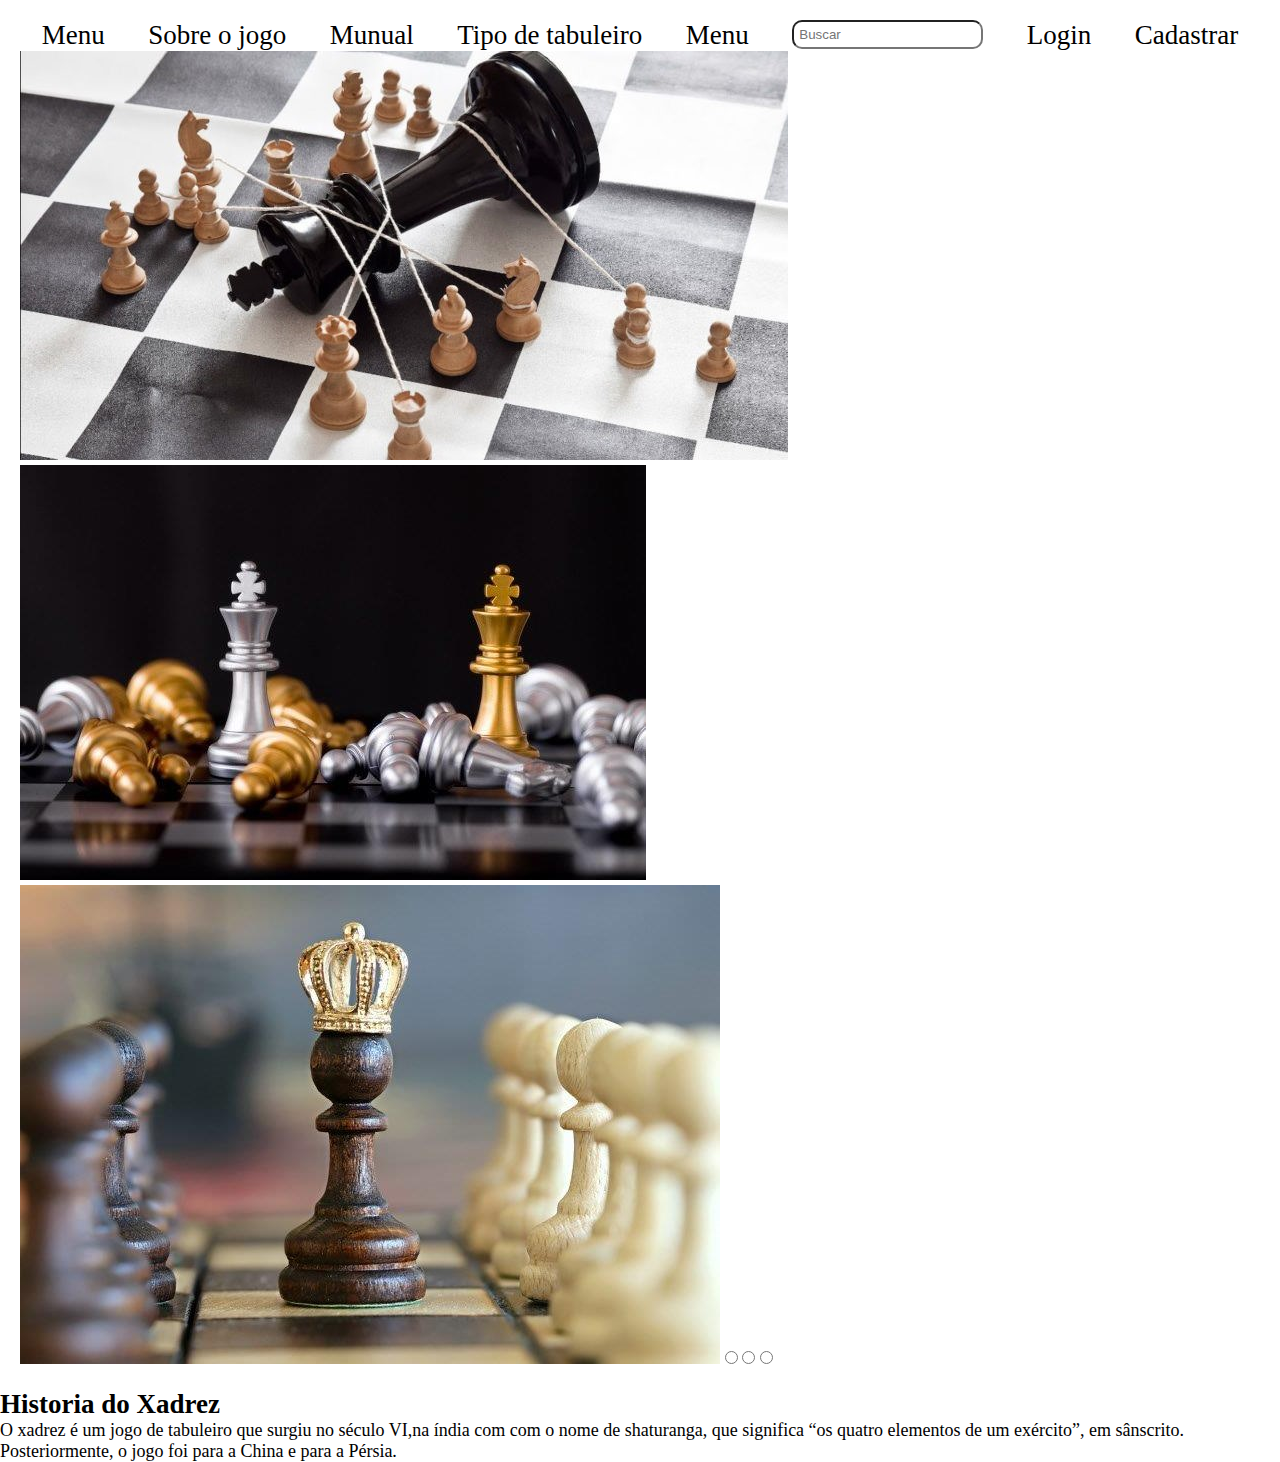
==== site the Game Xadrez/jogo_de_Xadrez/index.html @ 5200c6bd "Add files via upload" ====
<!DOCTYPE html>
<html lang="en">
<head>
    <meta charset="UTF-8">
    <meta name="viewport" content="width=device-width, initial-scale=1.0">
    <title>Jogo de Xadrez</title>
    <link rel="stylesheet" href="recursos/css/estilo.css">
    <link rel="stylesheet" href="">
</head>
<body>
    <header>
        <nav>
            <ul>
                <li>
                    <a href="#">Menu</a>
                    <ul>
                        <li><a href="sobre_o_jogo.html">Sobre o jogo</a></li>
                        <li><a href="munual.html">Munual</a></li>
                        <li><a href="tipo_de_tabuleiro.html">Tipo deabuleiro</a></li>
                        <li><hr></li>
                        <li><a href="menu.html">Menu</a></li>
                    </ul>
                </li>
                <li><a href="sobre_o_jogo.html">Sobre o jogo</a></li>
                <li><a href="munual.html">Munual</a></li>
                <li><a href="tipo_de_tabuleiro.html">Tipo de tabuleiro</a></li>
                <li><a href="menu.html">Menu</a></li>
                <li><input type="text" placeholder="Buscar"><i class="fa-solid fa-magnifying-glass"></i></li>
                <li><a href="login.html">Login</a></li>
                <li><a id="link_button" href="cadastrar.html">Cadastrar</a></li>
            </ul>
        </nav>
        
      <section>
        <img src="recursos/img/xadrez-imagem1.jpg" alt="img1">
        <img src="recursos/img/xadrez-imagem2.jpg" alt="img2">
        <img src="recursos/img/xadrez-imagem3.jpg" alt="img3"> 
         <input type="radio" name="banner_rotativo" id="banner1">
         <input type="radio" name="banner_rotativo" id="banner2">
         <input type="radio" name="banner_rotativo" id="banner3">  
       </section>
    
    
    </header>
     <section>
        <h2>Historia do Xadrez</h2>
        <p> O xadrez é um jogo de tabuleiro que surgiu no século VI,na índia com com o nome de shaturanga, 
        que significa “os quatro elementos de um exército”, em sânscrito. Posteriormente, o jogo foi para a China e para a Pérsia.

        </p>

     </section>
</body>
</html>
---- site the Game Xadrez/jogo_de_Xadrez/recursos/css/estilo.css ----
@font-face {
    font-family:'BungeesSpice';
    src: url("../font/BungeeSpice/BungeeSpice-Regular.ttf") format('truetype');
}

*{
    margin: 0;
    padding:0;
}

html{
    font-size: 18px;
}

li{
    list-style-type:none;
}

a{
   color: black; 
   text-decoration: none;
   font-size:27px;
}


/*-----header-------*/
header{
    margin: 10px;
    padding: 10px;
}

header nav ul{
    display: flex;
    justify-content: space-around;
}
header nav ul li ul{
    display: none;
} 

header nav ul li a:hover{
    color: blue;
}

header nav ul li input{
    padding: 5px;
    border-radius:10px;
}
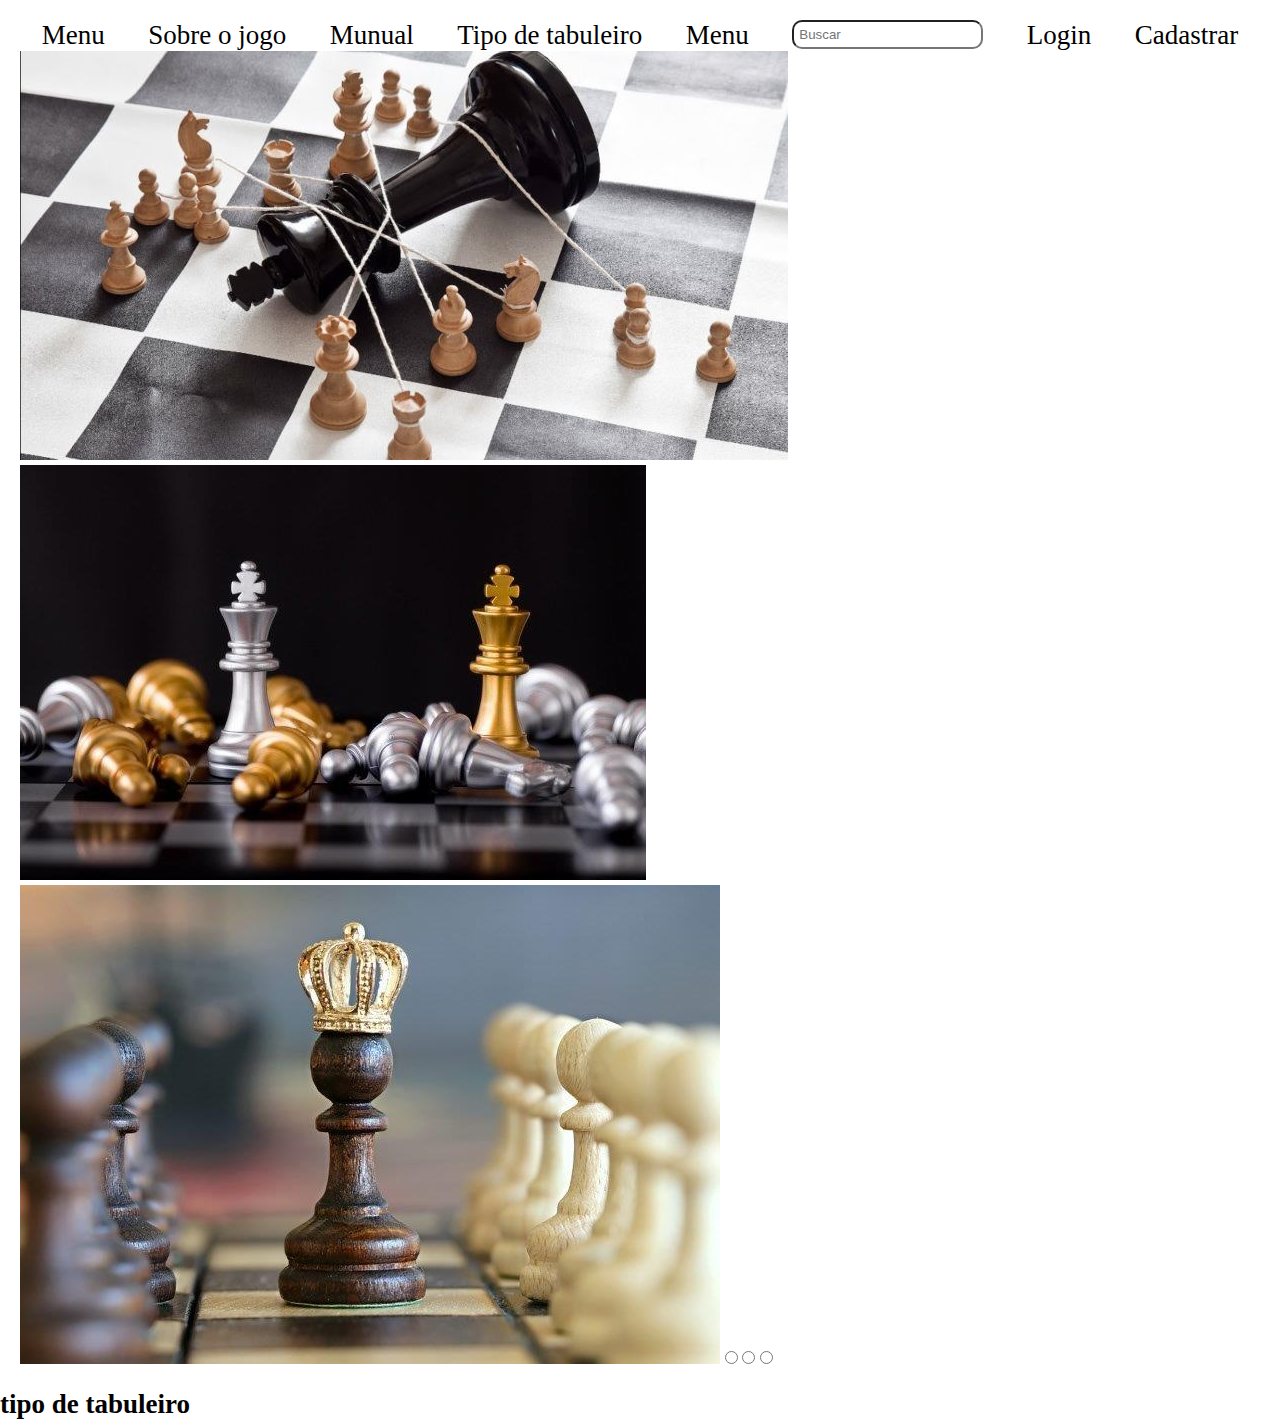
==== commit 25974fd2: "Add files via upload" ====
--- a/site the Game Xadrez/jogo_de_Xadrez/index.html
+++ b/site the Game Xadrez/jogo_de_Xadrez/index.html
@@ -16,14 +16,14 @@
                     <ul>
                         <li><a href="sobre_o_jogo.html">Sobre o jogo</a></li>
                         <li><a href="munual.html">Munual</a></li>
-                        <li><a href="tipo_de_tabuleiro.html">Tipo deabuleiro</a></li>
+                        <li><a href="jogar.html">Tipo deabuleiro</a></li>
                         <li><hr></li>
                         <li><a href="menu.html">Menu</a></li>
                     </ul>
                 </li>
                 <li><a href="sobre_o_jogo.html">Sobre o jogo</a></li>
                 <li><a href="munual.html">Munual</a></li>
-                <li><a href="tipo_de_tabuleiro.html">Tipo de tabuleiro</a></li>
+                <li><a href="Jogar.html">Tipo de tabuleiro</a></li>
                 <li><a href="menu.html">Menu</a></li>
                 <li><input type="text" placeholder="Buscar"><i class="fa-solid fa-magnifying-glass"></i></li>
                 <li><a href="login.html">Login</a></li>
@@ -43,12 +43,8 @@
     
     </header>
      <section>
-        <h2>Historia do Xadrez</h2>
-        <p> O xadrez é um jogo de tabuleiro que surgiu no século VI,na índia com com o nome de shaturanga, 
-        que significa “os quatro elementos de um exército”, em sânscrito. Posteriormente, o jogo foi para a China e para a Pérsia.
-
-        </p>
-
+        <h2>tipo de tabuleiro</h2>
+        
      </section>
 </body>
 </html>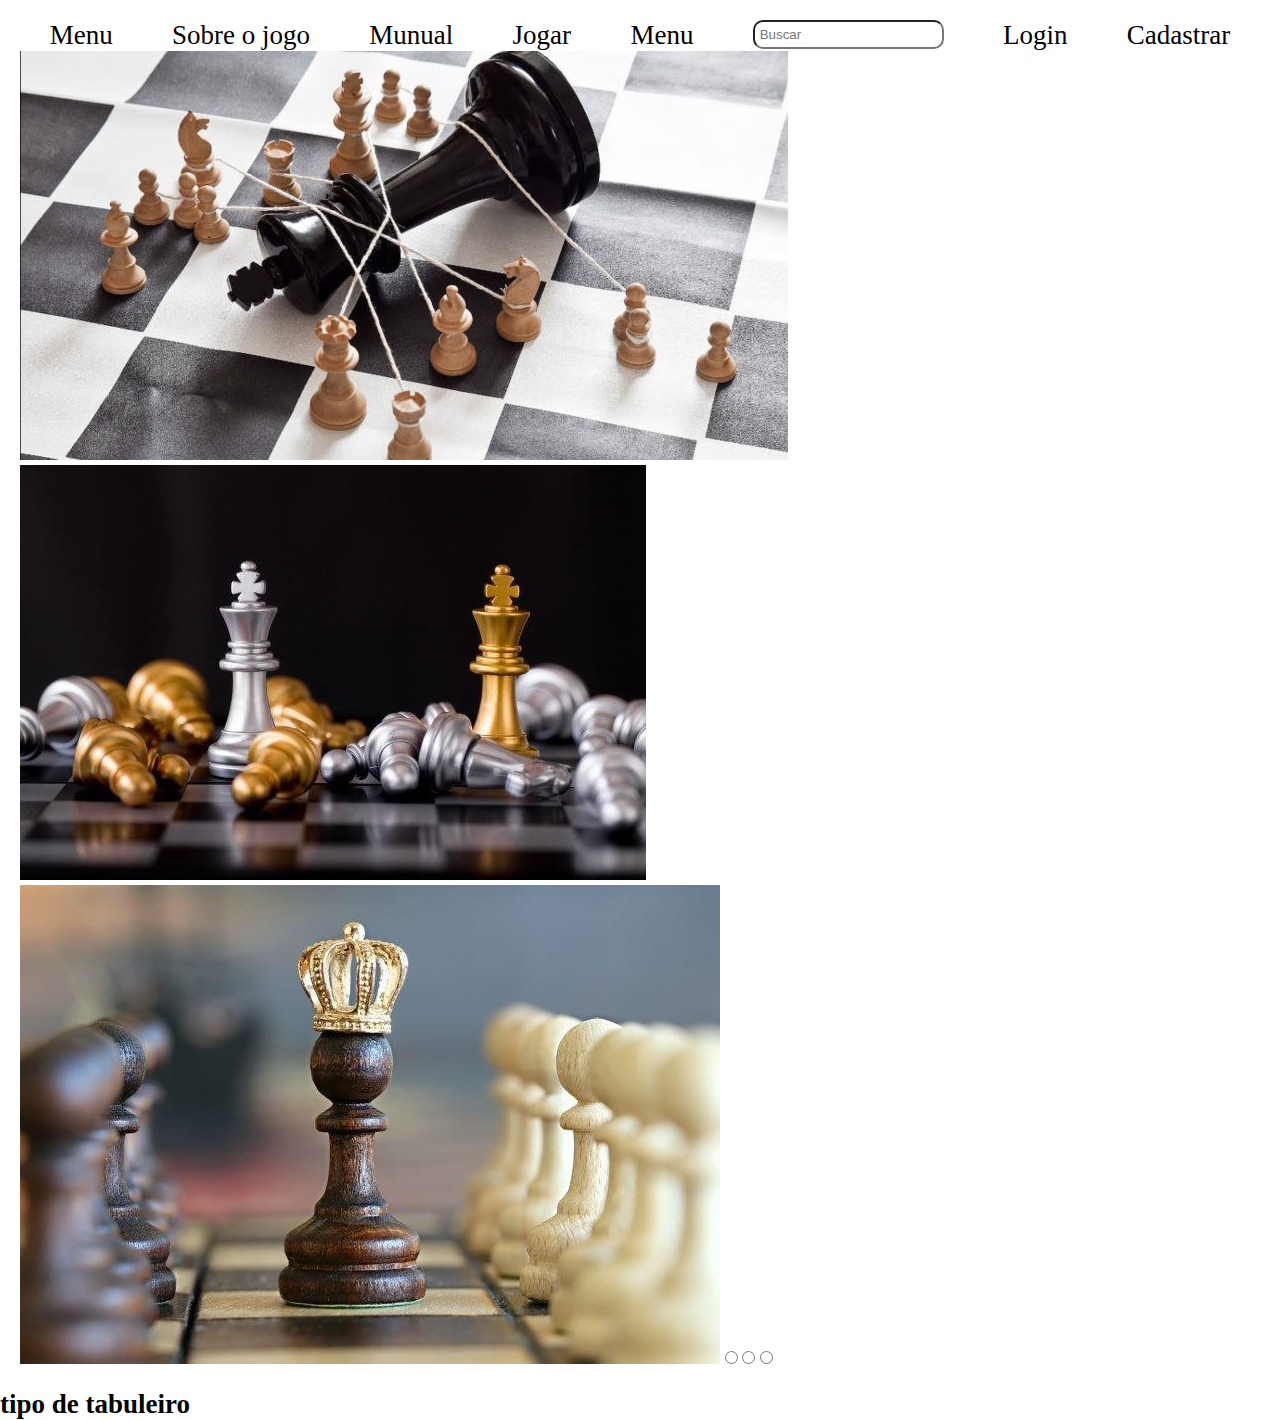
==== commit f7200edf: "Add files via upload" ====
--- a/site the Game Xadrez/jogo_de_Xadrez/index.html
+++ b/site the Game Xadrez/jogo_de_Xadrez/index.html
@@ -16,14 +16,14 @@
                     <ul>
                         <li><a href="sobre_o_jogo.html">Sobre o jogo</a></li>
                         <li><a href="munual.html">Munual</a></li>
-                        <li><a href="jogar.html">Tipo deabuleiro</a></li>
+                        <li><a href="jogar.html">Jogar</a></li>
                         <li><hr></li>
                         <li><a href="menu.html">Menu</a></li>
                     </ul>
                 </li>
                 <li><a href="sobre_o_jogo.html">Sobre o jogo</a></li>
                 <li><a href="munual.html">Munual</a></li>
-                <li><a href="Jogar.html">Tipo de tabuleiro</a></li>
+                <li><a href="Jogar.html">Jogar</a></li>
                 <li><a href="menu.html">Menu</a></li>
                 <li><input type="text" placeholder="Buscar"><i class="fa-solid fa-magnifying-glass"></i></li>
                 <li><a href="login.html">Login</a></li>
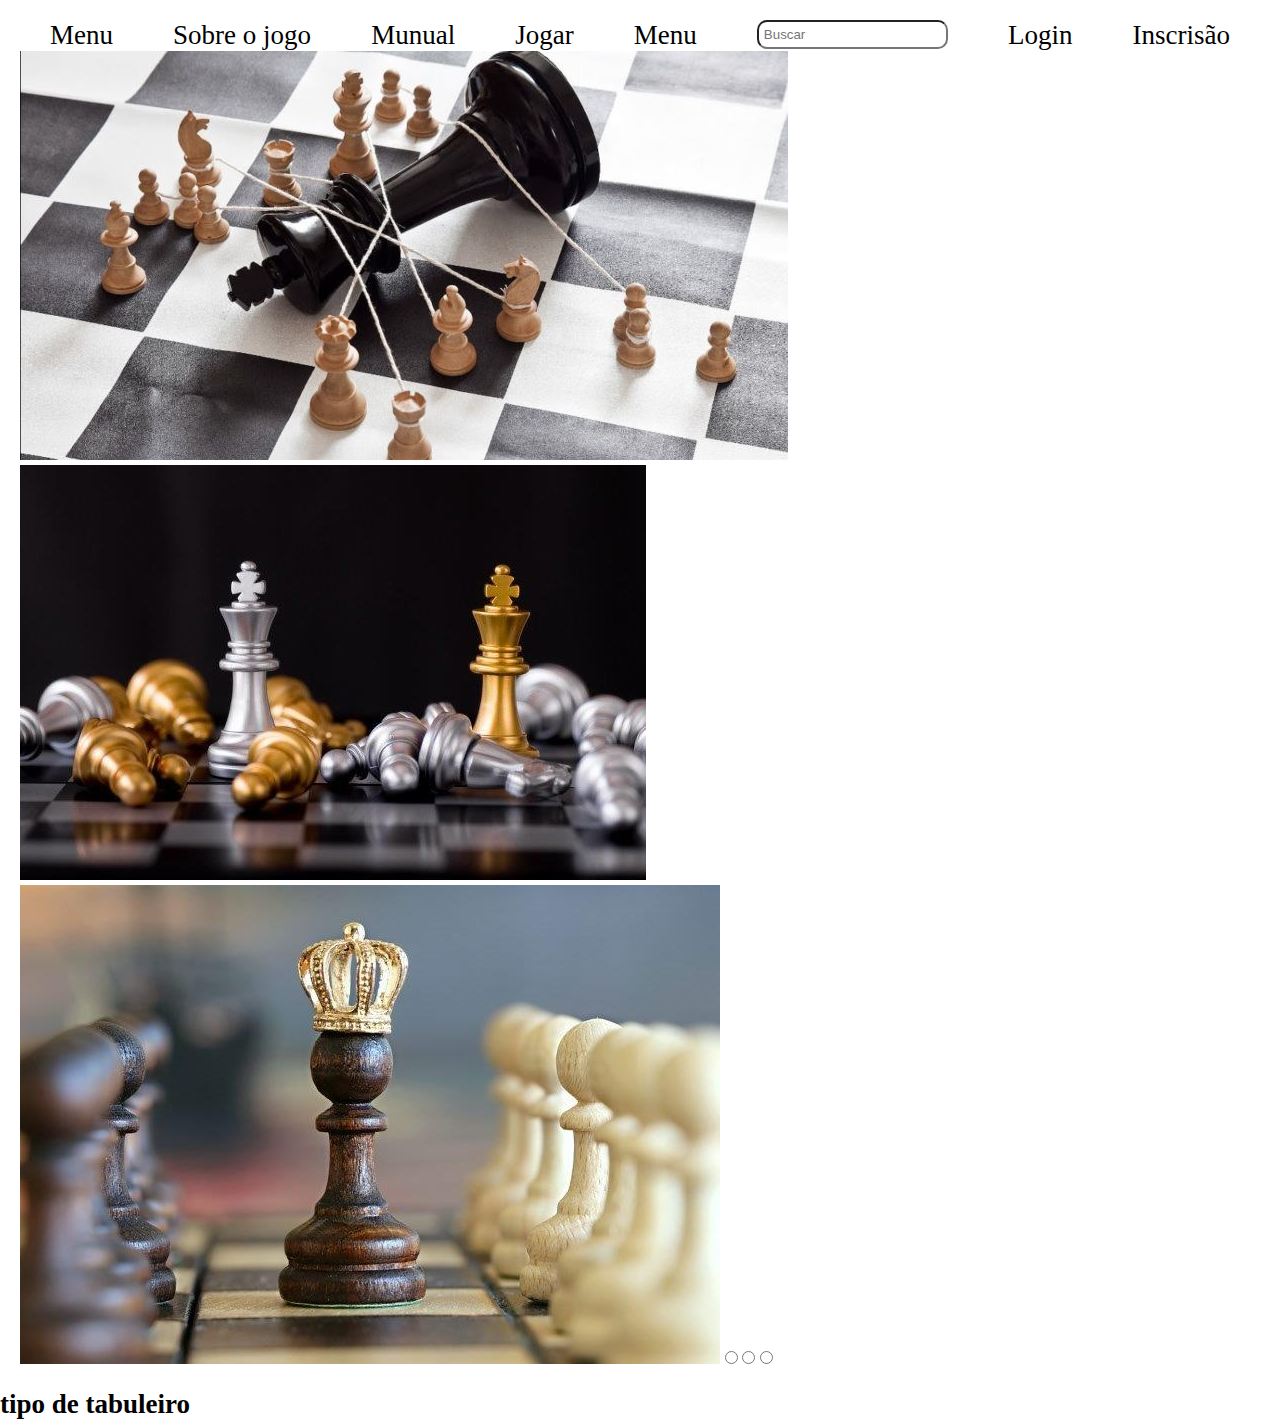
==== commit f9b7b4d5: "Add files via upload" ====
--- a/site the Game Xadrez/jogo_de_Xadrez/index.html
+++ b/site the Game Xadrez/jogo_de_Xadrez/index.html
@@ -15,19 +15,19 @@
                     <a href="#">Menu</a>
                     <ul>
                         <li><a href="sobre_o_jogo.html">Sobre o jogo</a></li>
-                        <li><a href="munual.html">Munual</a></li>
+                        <li><a href="manual.html">Munual</a></li>
                         <li><a href="jogar.html">Jogar</a></li>
                         <li><hr></li>
                         <li><a href="menu.html">Menu</a></li>
                     </ul>
                 </li>
                 <li><a href="sobre_o_jogo.html">Sobre o jogo</a></li>
-                <li><a href="munual.html">Munual</a></li>
+                <li><a href="manual.html">Munual</a></li>
                 <li><a href="Jogar.html">Jogar</a></li>
                 <li><a href="menu.html">Menu</a></li>
                 <li><input type="text" placeholder="Buscar"><i class="fa-solid fa-magnifying-glass"></i></li>
                 <li><a href="login.html">Login</a></li>
-                <li><a id="link_button" href="cadastrar.html">Cadastrar</a></li>
+                <li><a id="link_button" href="cadastrar.html">Inscrisão</a></li>
             </ul>
         </nav>
         
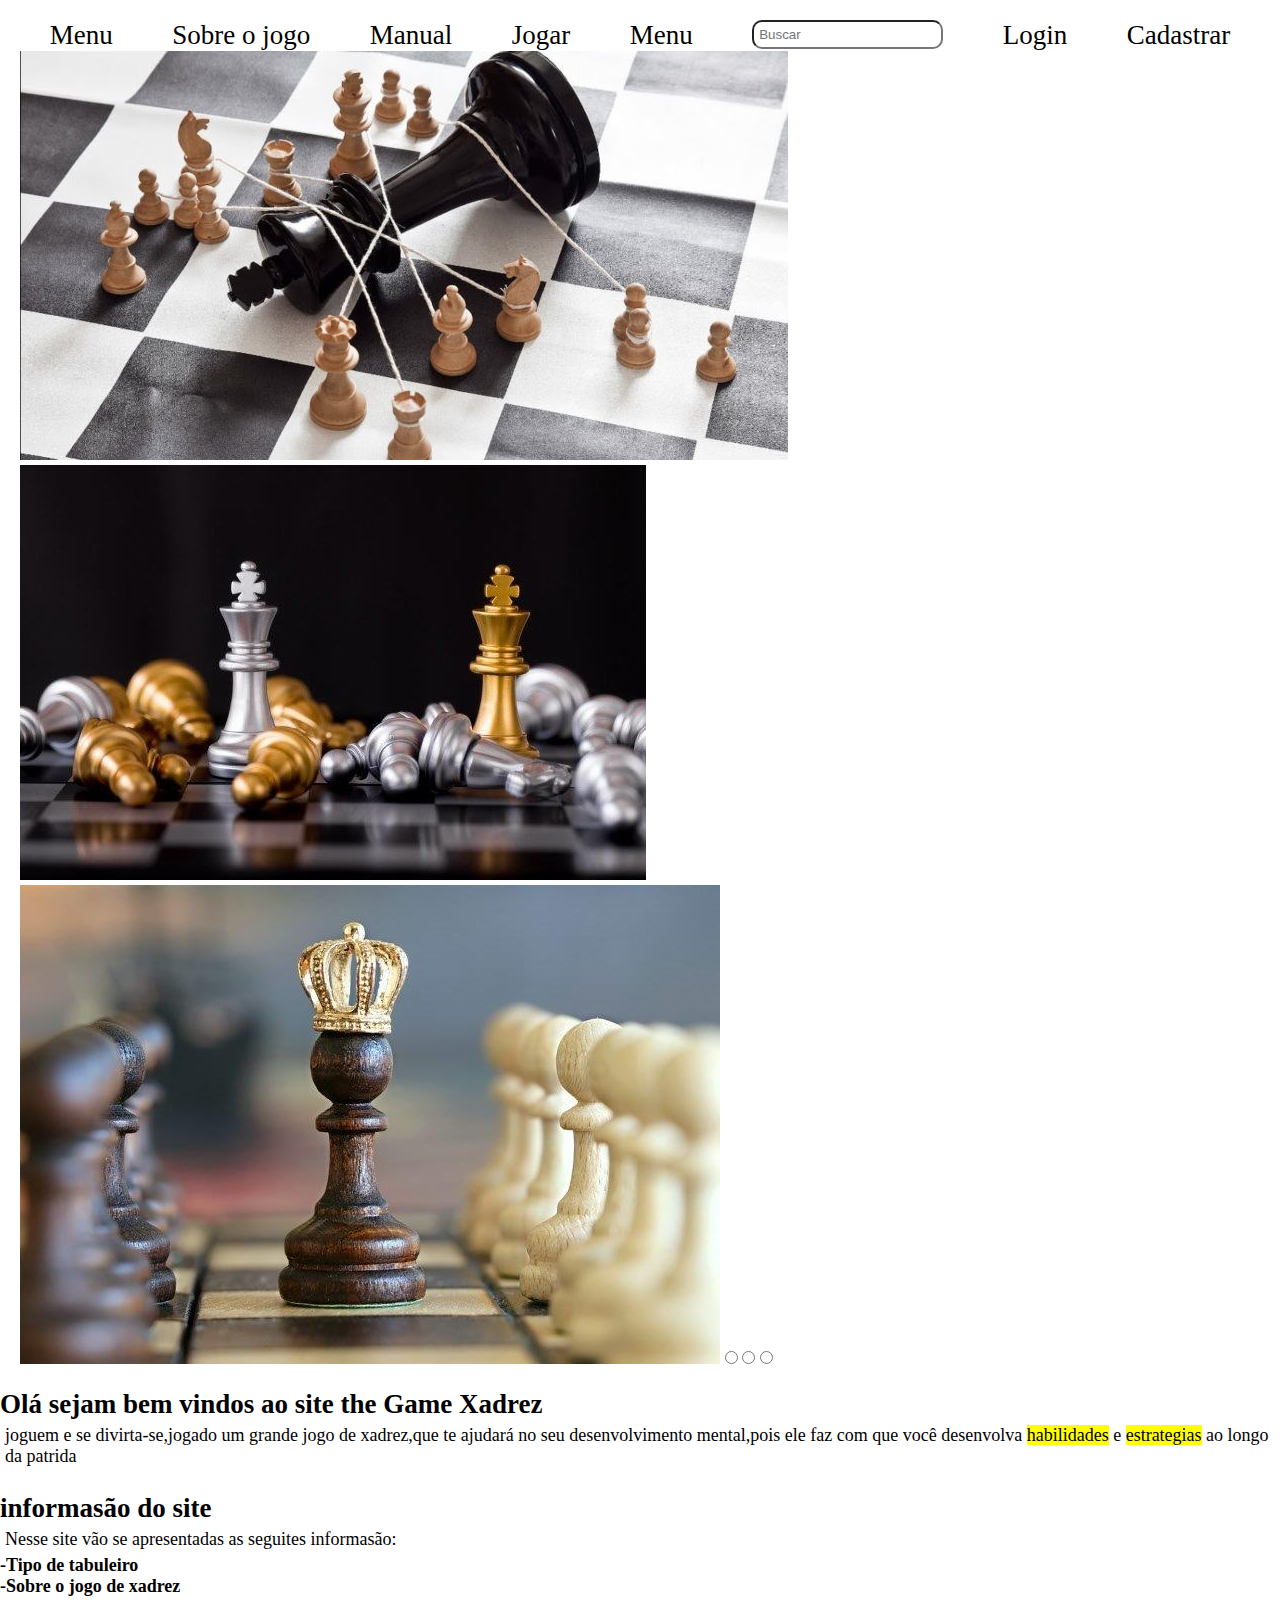
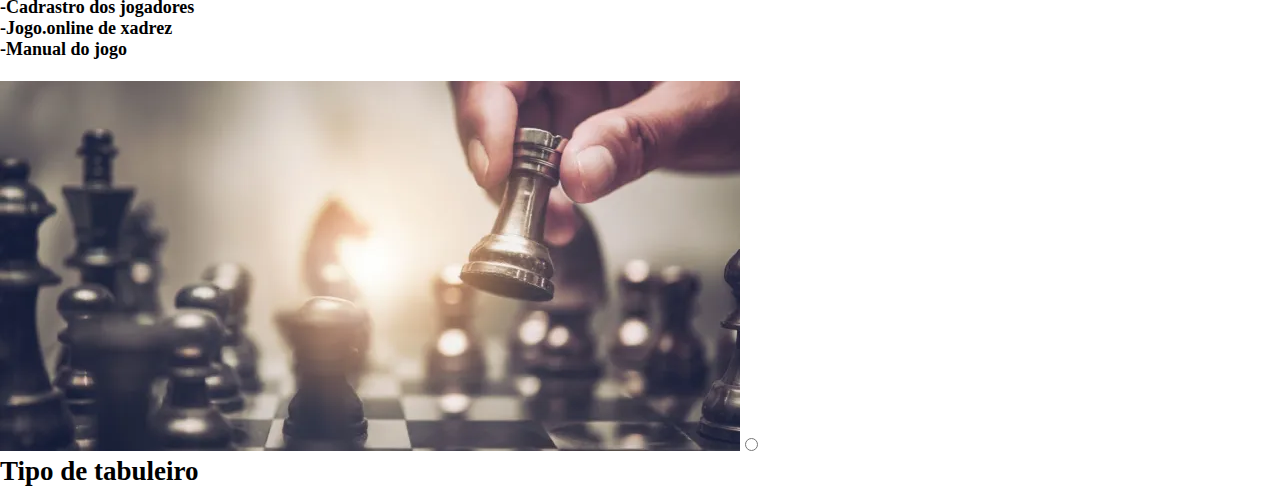
==== commit 6e5861e6: "Add files via upload" ====
--- a/site the Game Xadrez/jogo_de_Xadrez/index.html
+++ b/site the Game Xadrez/jogo_de_Xadrez/index.html
@@ -3,9 +3,8 @@
 <head>
     <meta charset="UTF-8">
     <meta name="viewport" content="width=device-width, initial-scale=1.0">
-    <title>Jogo de Xadrez</title>
+    <title>site the Game Xadrez</title>
     <link rel="stylesheet" href="recursos/css/estilo.css">
-    <link rel="stylesheet" href="">
 </head>
 <body>
     <header>
@@ -15,19 +14,19 @@
                     <a href="#">Menu</a>
                     <ul>
                         <li><a href="sobre_o_jogo.html">Sobre o jogo</a></li>
-                        <li><a href="manual.html">Munual</a></li>
+                        <li><a href="manual.html">Manual</a></li>
                         <li><a href="jogar.html">Jogar</a></li>
                         <li><hr></li>
                         <li><a href="menu.html">Menu</a></li>
                     </ul>
                 </li>
                 <li><a href="sobre_o_jogo.html">Sobre o jogo</a></li>
-                <li><a href="manual.html">Munual</a></li>
+                <li><a href="manual.html">Manual</a></li>
                 <li><a href="Jogar.html">Jogar</a></li>
                 <li><a href="menu.html">Menu</a></li>
                 <li><input type="text" placeholder="Buscar"><i class="fa-solid fa-magnifying-glass"></i></li>
                 <li><a href="login.html">Login</a></li>
-                <li><a id="link_button" href="cadastrar.html">Inscrisão</a></li>
+                <li><a id="link_button" href="cadastrar.html">Cadastrar</a></li>
             </ul>
         </nav>
         
@@ -42,9 +41,33 @@
     
     
     </header>
-     <section>
-        <h2>tipo de tabuleiro</h2>
-        
-     </section>
+    <section>
+       <h2><b>Olá sejam bem vindos ao site the Game Xadrez</b></h2>
+       <p>joguem e se divirta-se,jogado um grande jogo de xadrez,que te ajudará no seu desenvolvimento mental,pois ele faz com que você desenvolva <mark>habilidades</mark> e <mark>estrategias</mark> ao longo da patrida</p>
+       <br>
+       <h2><B>informasão do site</B></h2>
+       <P>Nesse site vão se apresentadas as seguites informasão:</P>
+       <ul>
+           <li><b>-Tipo de tabuleiro</b></li>
+           <li><b>-Sobre o jogo de xadrez</b></li>
+           <li><b>-Cadrastro dos jogadores</b></li>
+           <li><b>-Jogo.online de xadrez</b></li>
+            <li><b>-Manual do jogo</b></li>
+        </ul>
+        <br>
+        <img src="recursos/img/xadrez-imagem4.jpg" alt=img4>
+        <input type="radio" name="banner_rotativo" id="banner4">
+    
+    
+    </section>
+
+    <section>
+        <h2><b>Tipo de tabuleiro</b></h2>
+    
+
+
+
+    </section>
+    
 </body>
 </html>--- a/site the Game Xadrez/jogo_de_Xadrez/recursos/css/estilo.css
+++ b/site the Game Xadrez/jogo_de_Xadrez/recursos/css/estilo.css
@@ -20,6 +20,10 @@
    color: black; 
    text-decoration: none;
    font-size:27px;
+}
+
+p{
+   margin:5px;
 }
 
 
@@ -45,3 +49,5 @@
     padding: 5px;
     border-radius:10px;
 }
+
+
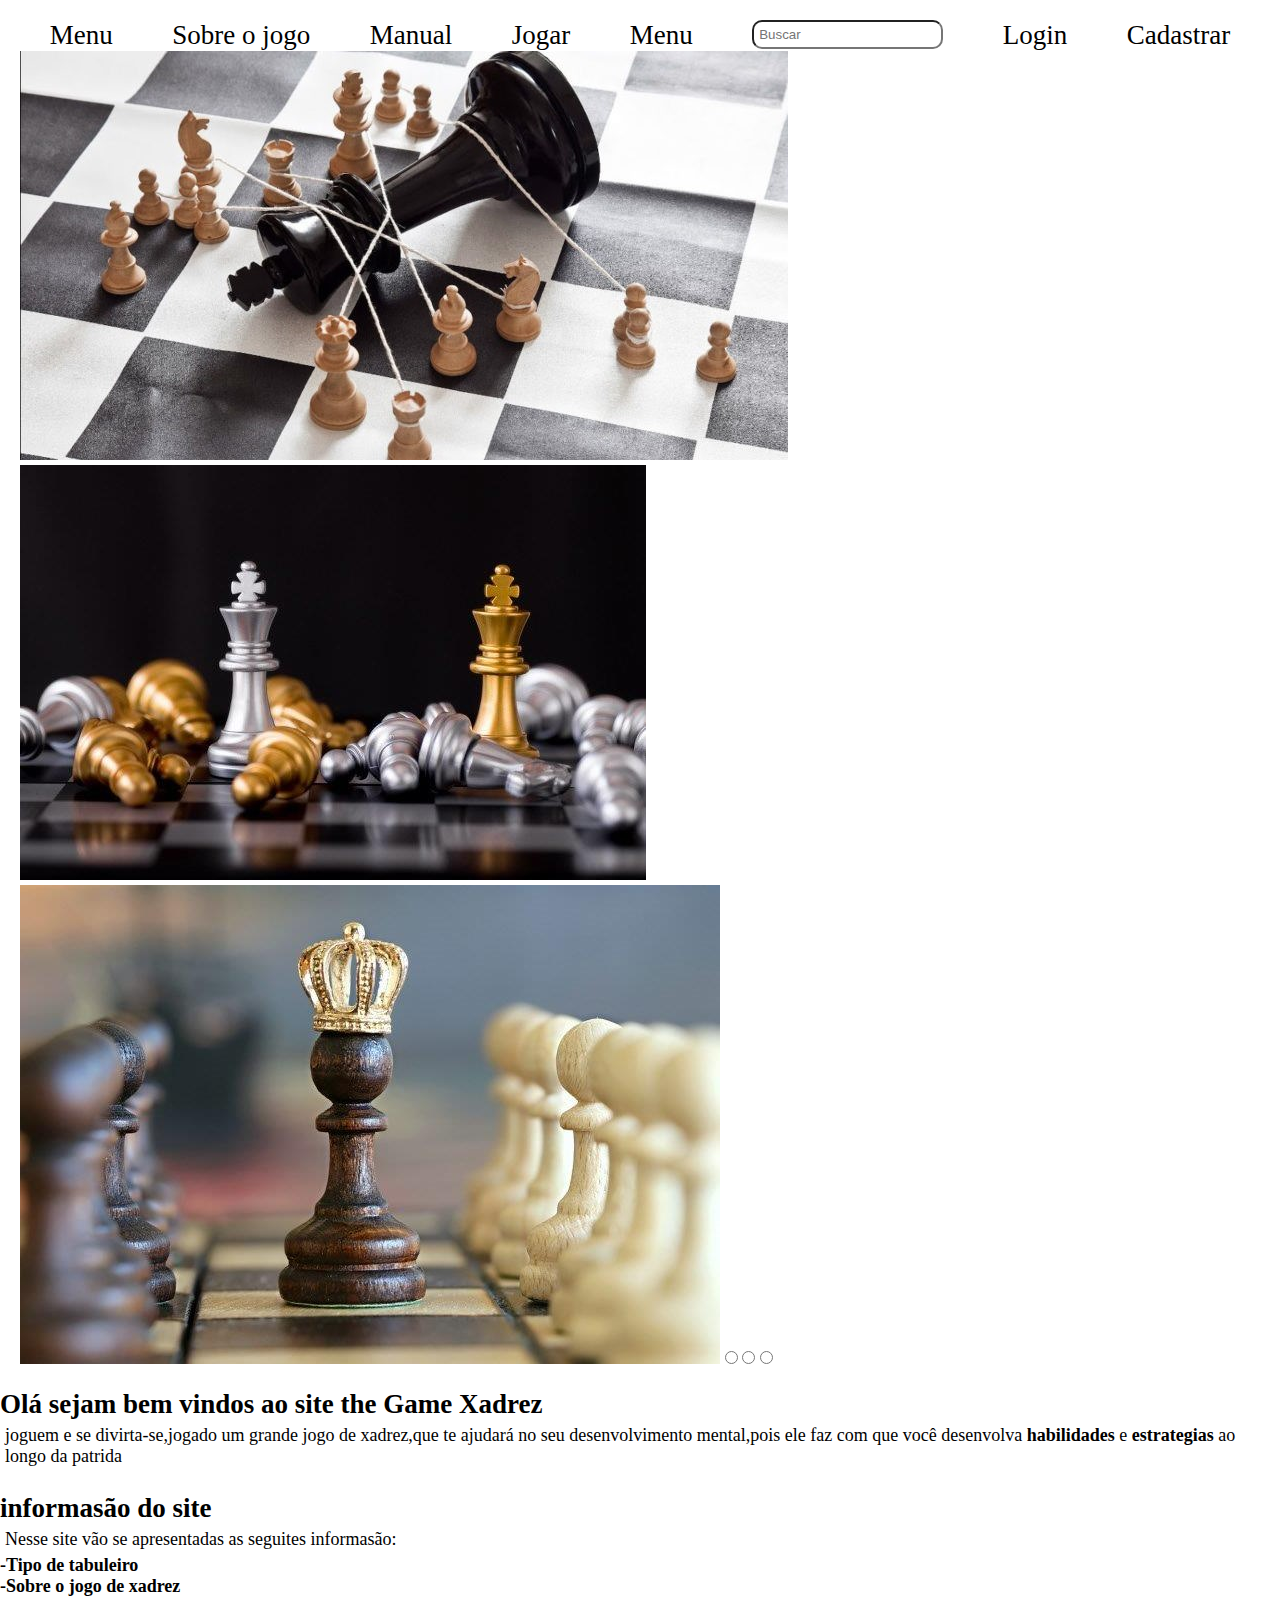
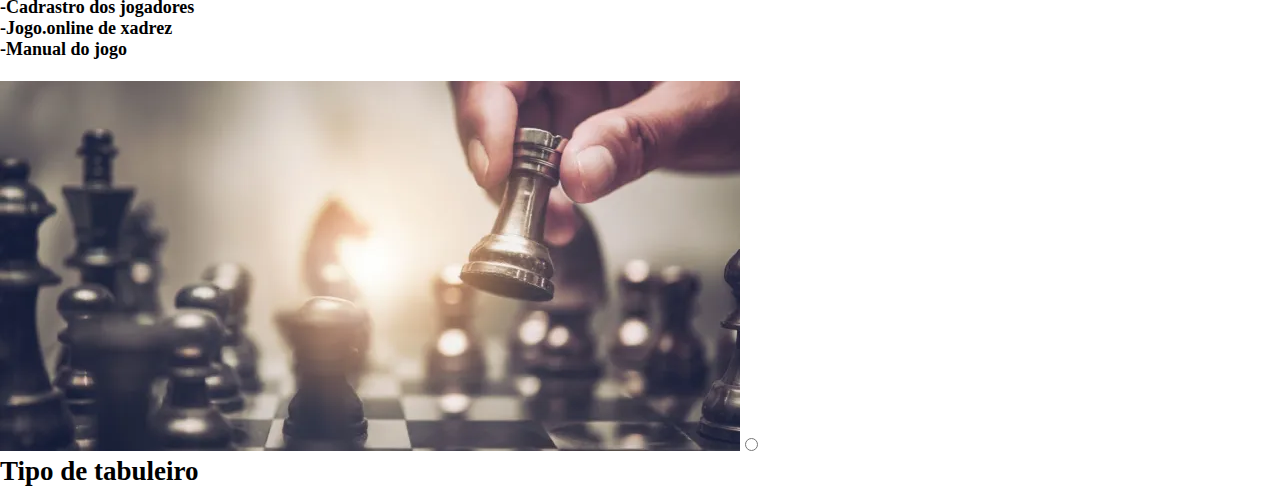
==== commit 0db28676: "Add files via upload" ====
--- a/site the Game Xadrez/jogo_de_Xadrez/index.html
+++ b/site the Game Xadrez/jogo_de_Xadrez/index.html
@@ -42,10 +42,10 @@
     
     </header>
     <section>
-       <h2><b>Olá sejam bem vindos ao site the Game Xadrez</b></h2>
-       <p>joguem e se divirta-se,jogado um grande jogo de xadrez,que te ajudará no seu desenvolvimento mental,pois ele faz com que você desenvolva <mark>habilidades</mark> e <mark>estrategias</mark> ao longo da patrida</p>
+       <h2>Olá sejam bem vindos ao site the Game Xadrez</h2>
+       <p>joguem e se divirta-se,jogado um grande jogo de xadrez,que te ajudará no seu desenvolvimento mental,pois ele faz com que você desenvolva <b>habilidades</b> e <b>estrategias</b> ao longo da patrida</p>
        <br>
-       <h2><B>informasão do site</B></h2>
+       <h2>informasão do site</h2>
        <P>Nesse site vão se apresentadas as seguites informasão:</P>
        <ul>
            <li><b>-Tipo de tabuleiro</b></li>
@@ -62,12 +62,11 @@
     </section>
 
     <section>
-        <h2><b>Tipo de tabuleiro</b></h2>
+        <h2>Tipo de tabuleiro</h2>
     
 
 
 
     </section>
-    
 </body>
 </html>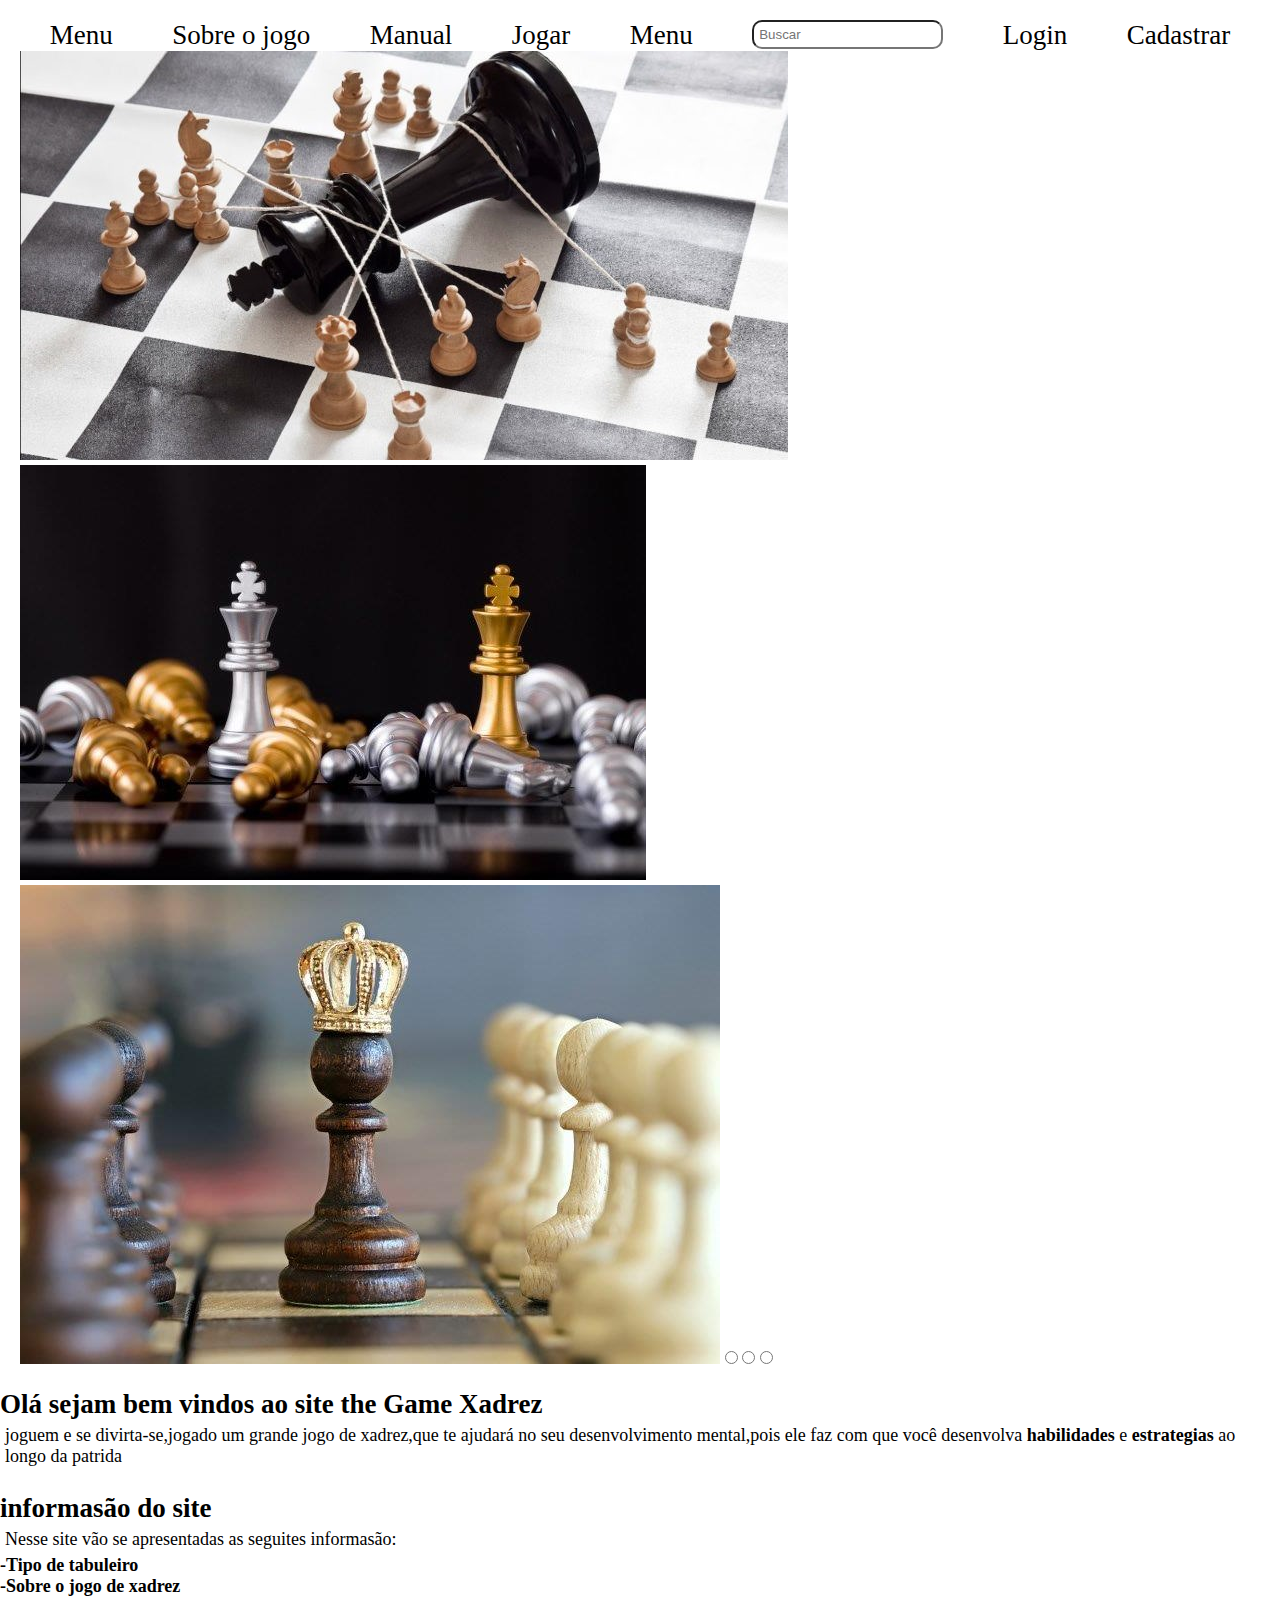
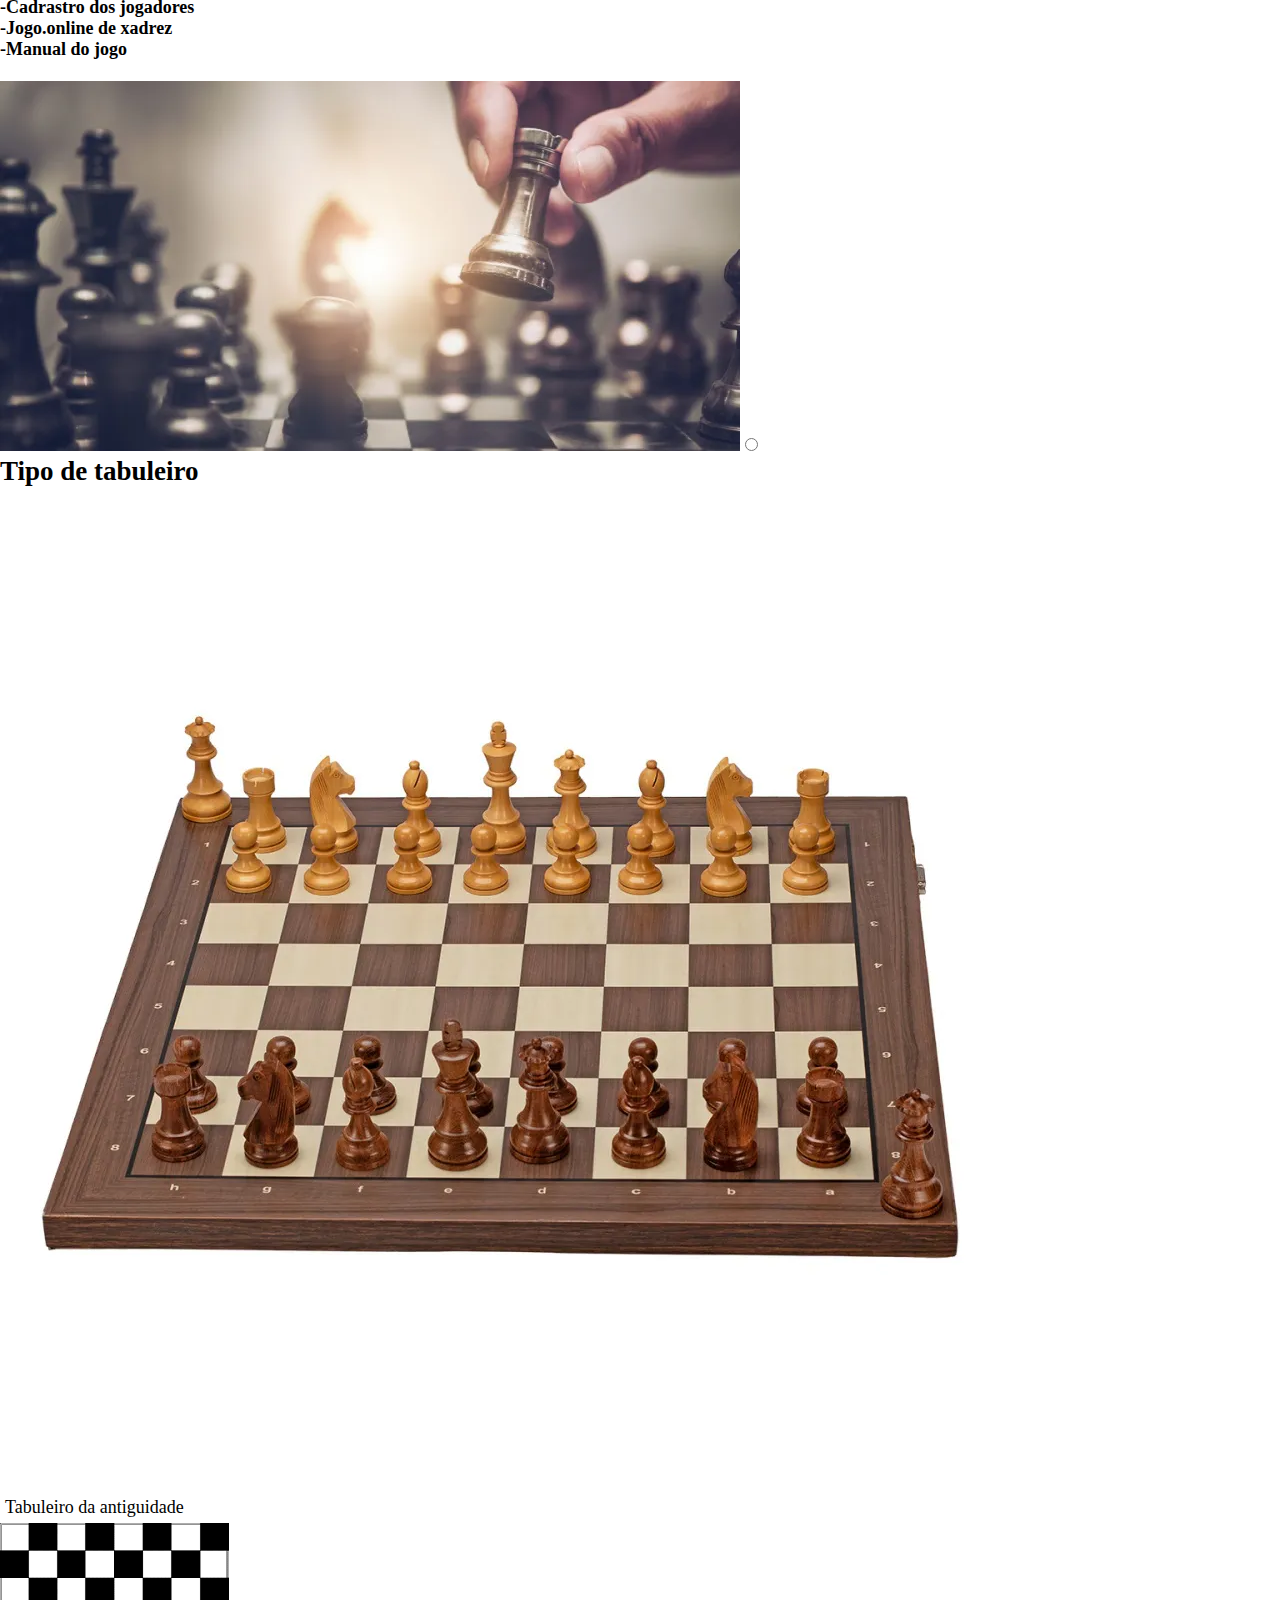
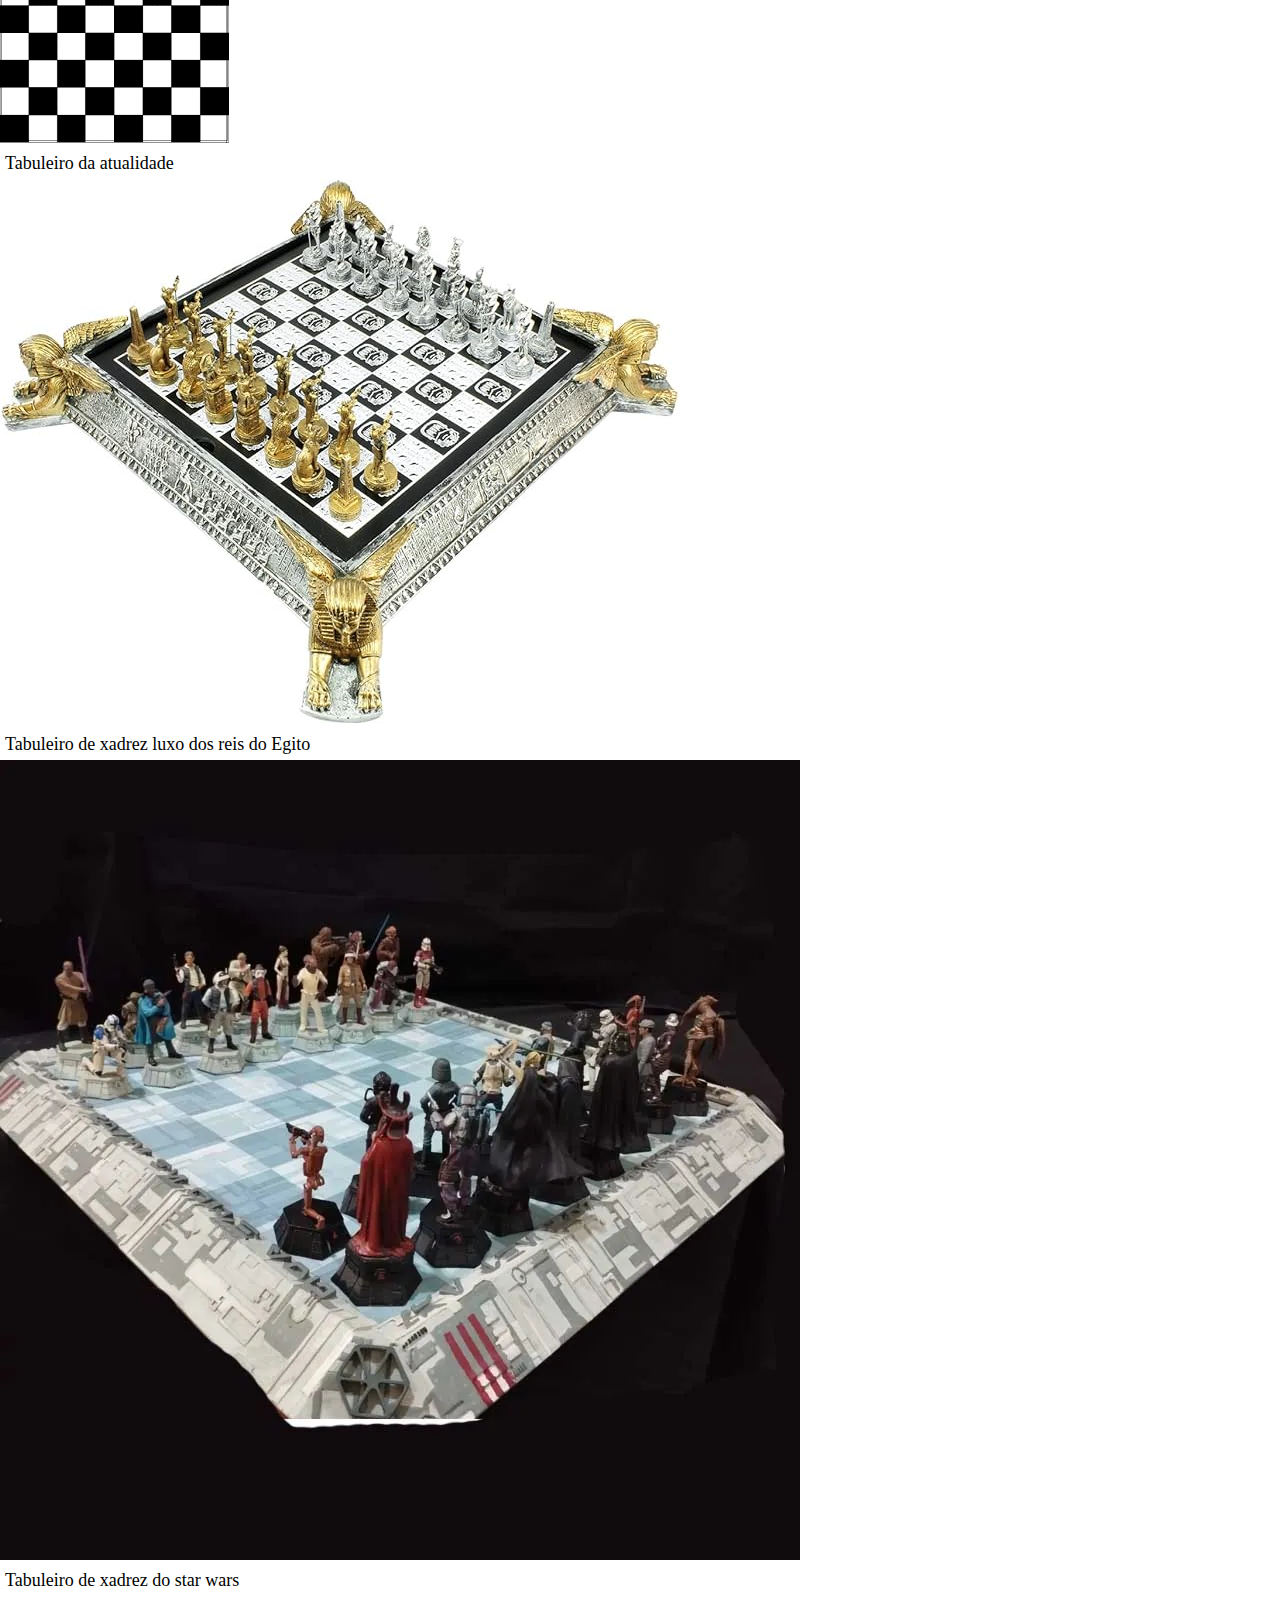
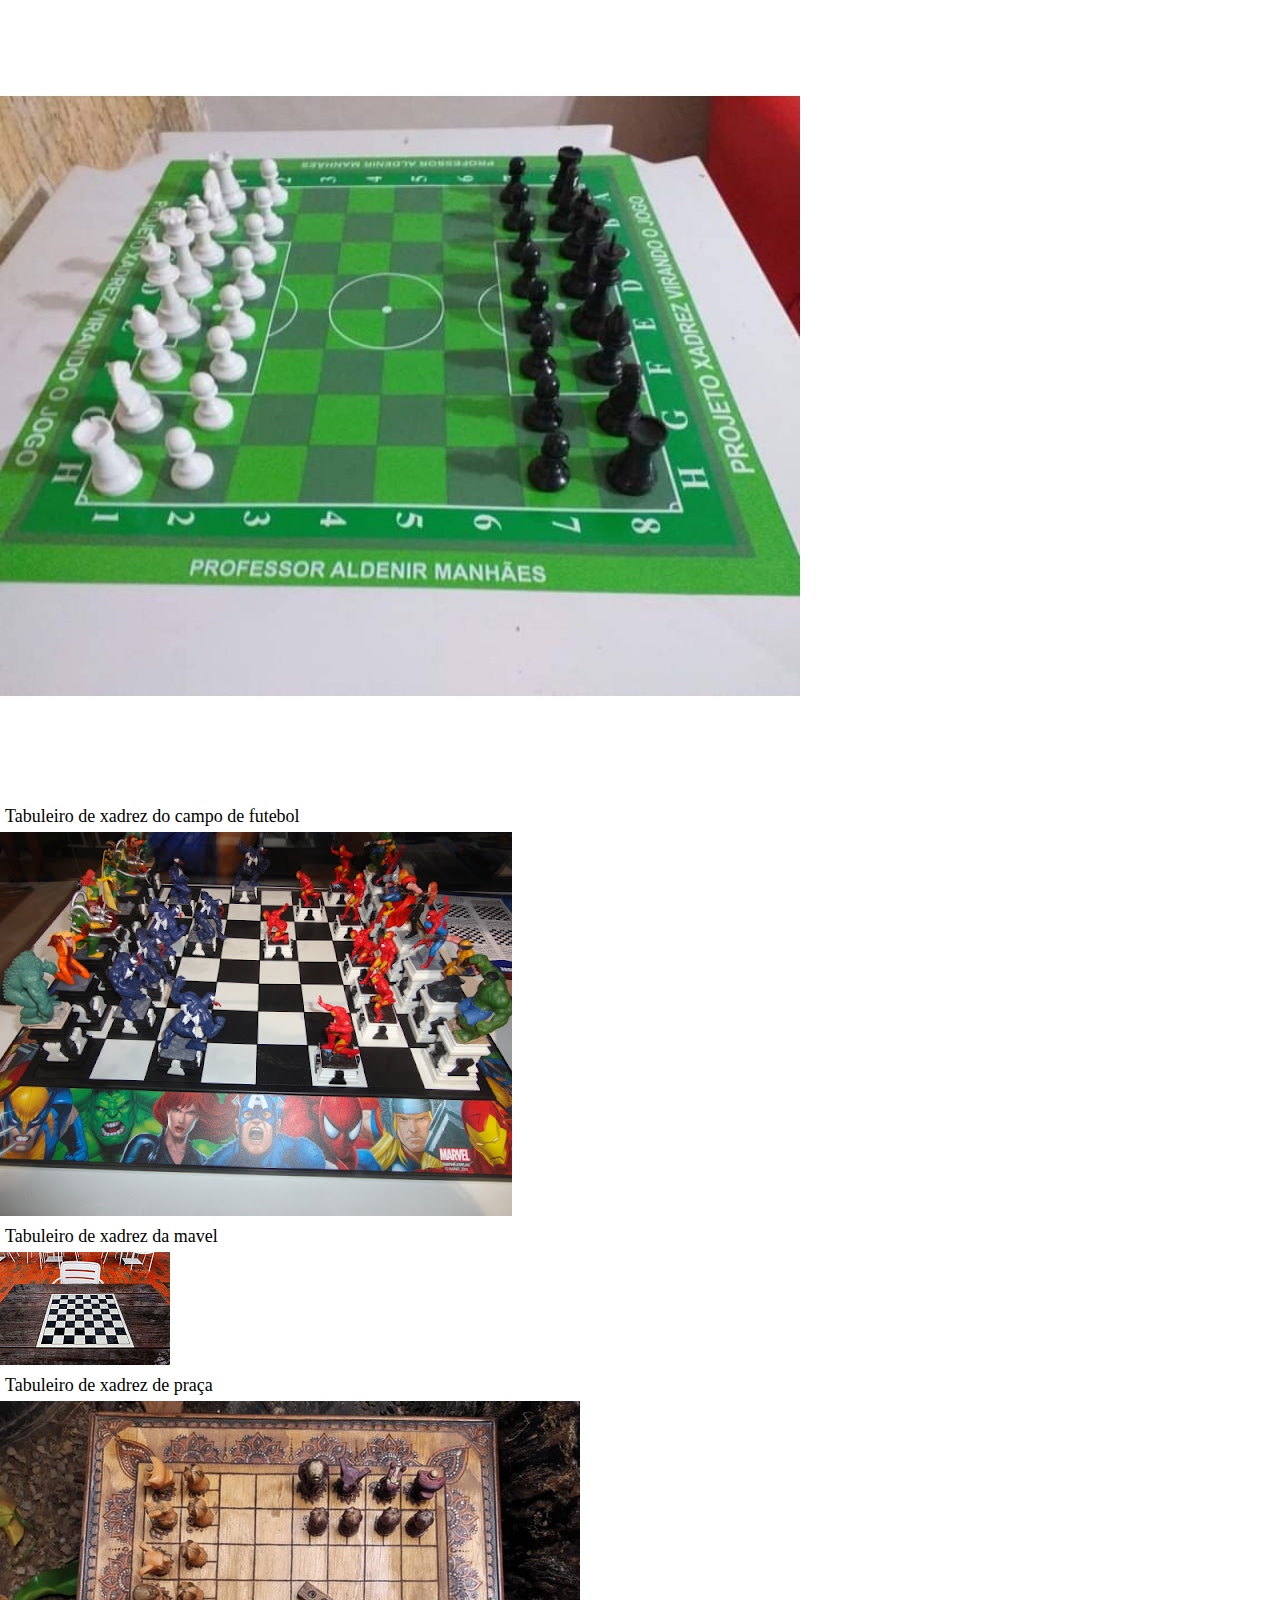
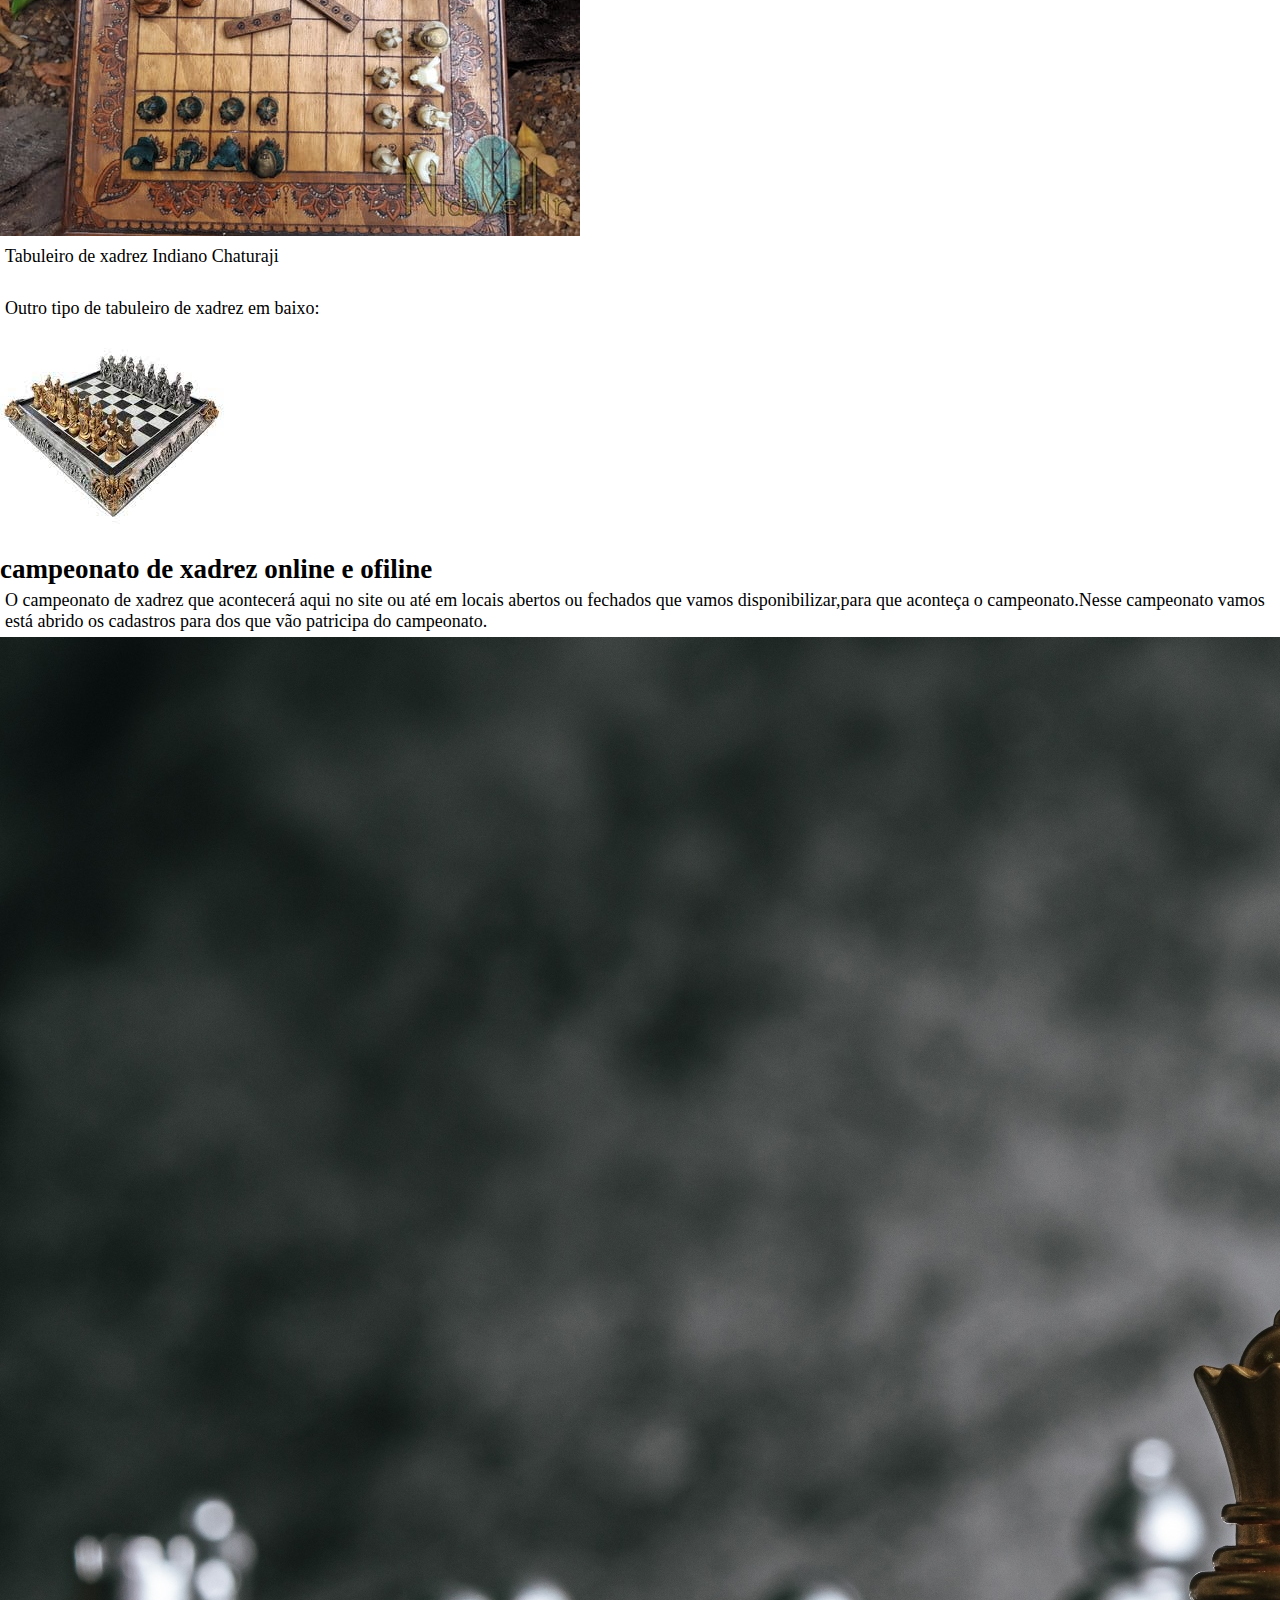
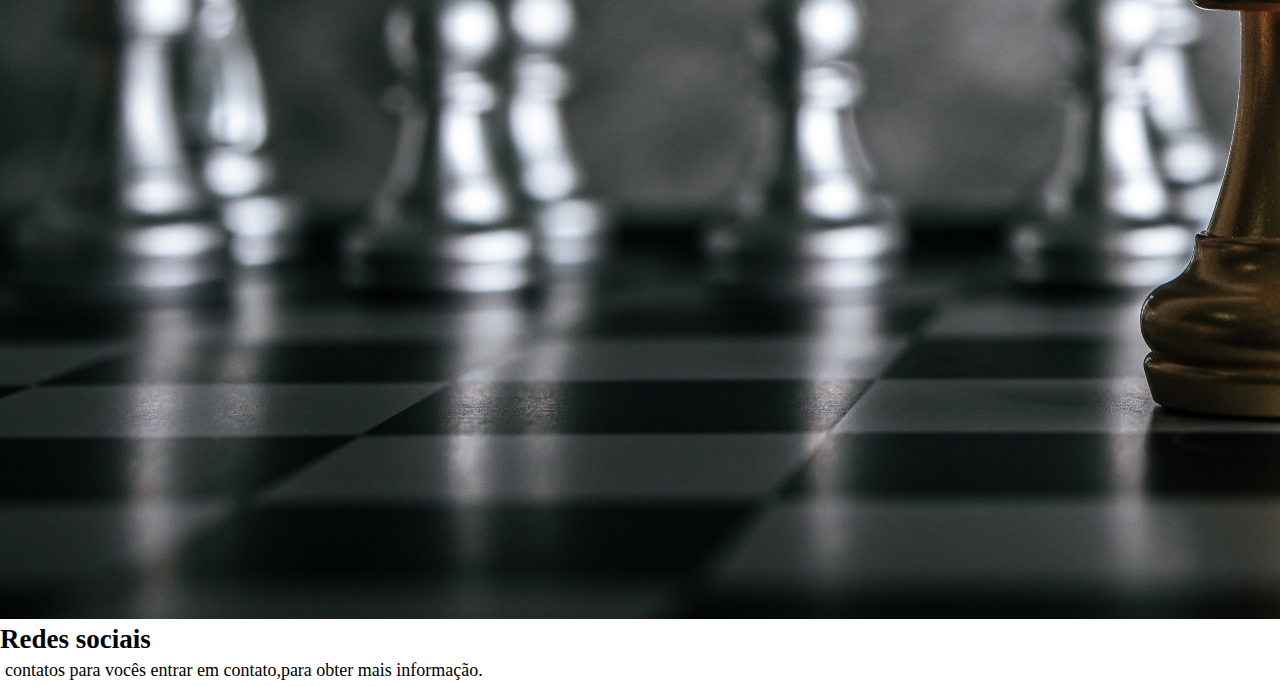
==== commit 6f332174: "Add files via upload" ====
--- a/site the Game Xadrez/jogo_de_Xadrez/index.html
+++ b/site the Game Xadrez/jogo_de_Xadrez/index.html
@@ -42,7 +42,7 @@
     
     </header>
     <section>
-       <h2>Olá sejam bem vindos ao site the Game Xadrez</h2>
+        <h2>Olá sejam bem vindos ao site the Game Xadrez</h2>
        <p>joguem e se divirta-se,jogado um grande jogo de xadrez,que te ajudará no seu desenvolvimento mental,pois ele faz com que você desenvolva <b>habilidades</b> e <b>estrategias</b> ao longo da patrida</p>
        <br>
        <h2>informasão do site</h2>
@@ -61,12 +61,39 @@
     
     </section>
 
-    <section>
+ <section>
         <h2>Tipo de tabuleiro</h2>
+     <img src="recursos/img/tabuleiro de xadrez antigo .jpg" alt="tabuleiro de xadrez antigo">
+     <P>Tabuleiro da antiguidade</P>
+     <img src="recursos/img/tabuleiro de xadrez atual.jpg" alt="tabuleiro de xadrez atual">
+     <p>Tabuleiro da atualidade</p>
+     <img src="recursos/img/tabuleiro de xadrez luxo reis do Egito.jpg" alt="tabuleiro de xadrez Luxo dos reis do Egito">
+     <P>Tabuleiro de xadrez luxo dos reis do Egito</P>
+     <img src="recursos/img/tabuleiro de xadrez do Star wars.jpg" alt="tabuleiro de xadrez  do Star wars"> 
+     <p>Tabuleiro de xadrez do star wars</p>
+     <img src="recursos/img/tabuleirode xadrez do campo de futebol.jpg" alt="tabuleirode xadrez do campo de futebol">
+     <p>Tabuleiro de xadrez do campo de futebol</p>
+     <img src="recursos/img/tabuleiro de xadrez da mavel.jpg" alt="tabuleiro de xadrez da mavel">
+     <p>Tabuleiro de xadrez da mavel</p>
+     <img src="recursos/img/tabuleiro de xadrez de praça.jpg" alt="tabuleiro de xadrez de praça">
+     <p>Tabuleiro de xadrez de praça</p>
+     <img src="recursos/img/tabuleiro de xadrez Indiano Chaturaji.jpg" alt="tabuleiro de Xadrez Indiano Chaturaji">
+     <p>Tabuleiro de xadrez Indiano Chaturaji</p>
+     <br>
+     <p>Outro tipo de tabuleiro de xadrez em baixo:</p>
+     <img src="recursos/img/outro tabuleiros de xadrez.jpg" alt="outros tabuleiro de xadrez1 ">
+ </section>
     
-
-
-
-    </section>
+ <section>
+   <h2>campeonato de xadrez online e ofiline</h2>
+  <p>O campeonato de xadrez que acontecerá aqui no site ou até em locais abertos ou fechados que vamos disponibilizar,para que aconteça o campeonato.Nesse campeonato vamos está abrido os cadastros para dos que vão patricipa do campeonato.</p>
+ <img src="recursos/img/campeonato de xadrez.jpg" alt="campeonato de xadrez">
+ <br>
+ <h2>Redes sociais</h2>
+ <P>contatos para vocês entrar em contato,para obter mais informação.</P>
+ <i class="fa-brands fa-instagram"></i>
+ <i class="fa-brands fa-facebook"></i>
+ <i class="fa-solid fa-envelope"></i>
+ </section>
 </body>
 </html>